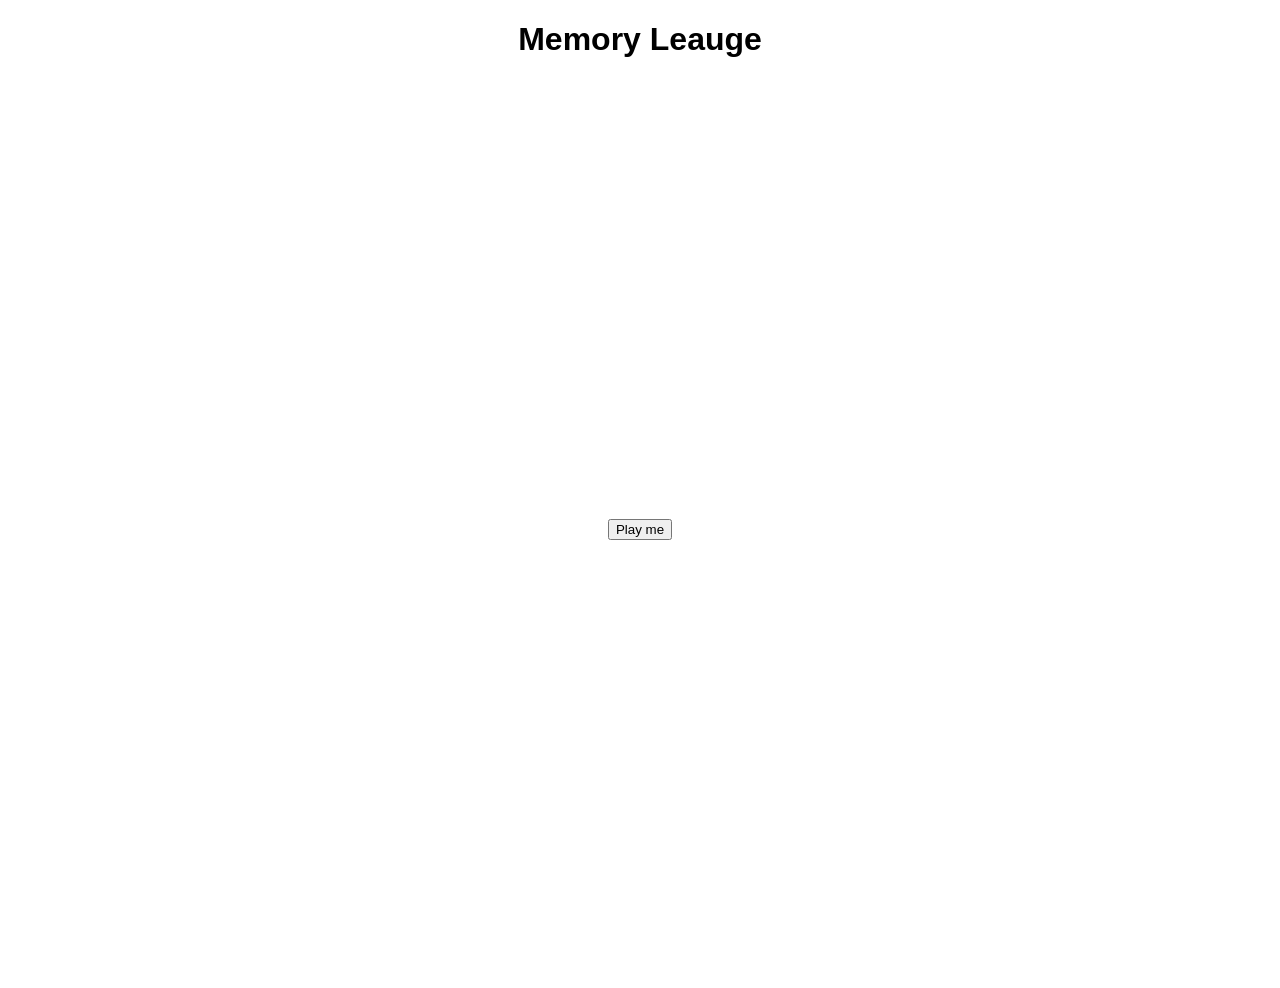
==== index.html @ 68c52e32 "Added wireframes to images" ====
<!DOCTYPE html>
<html lang="en">
<head>
  <meta charset="UTF-8">
<meta name="viewport" content="width=device-width, initial-scale=1.0">
<title>Memory Leauge</title>
<link rel="stylesheet" href="assets/css/style.css">
</head>

<body>

  <h1>Memory Leauge</h1>
  <div class="intro-button">
 <a href="game.html">
    <button>Play me</button>
 </a>
 </div>
</body>
</html>
---- assets/css/style.css ----
/* Targets the "Play me" button on the first page */
.intro-button {

    margin: 0;
    height: 100vh;
    display: flex;
    justify-content: center;
    align-items: center;
}

body{

    text-align: center;
    font-family: Arial, Helvetica, sans-serif ;
}

/*This covers */
.memory-card-holder{

    height: 532px;
    width: 475px;
    margin: 0 auto;
    background-color: white;
    border: 10px solid #5e5e5e ;
    display: flex;

}

.card{
    height: 128px;
    width: 223px;
    margin: auto;
}
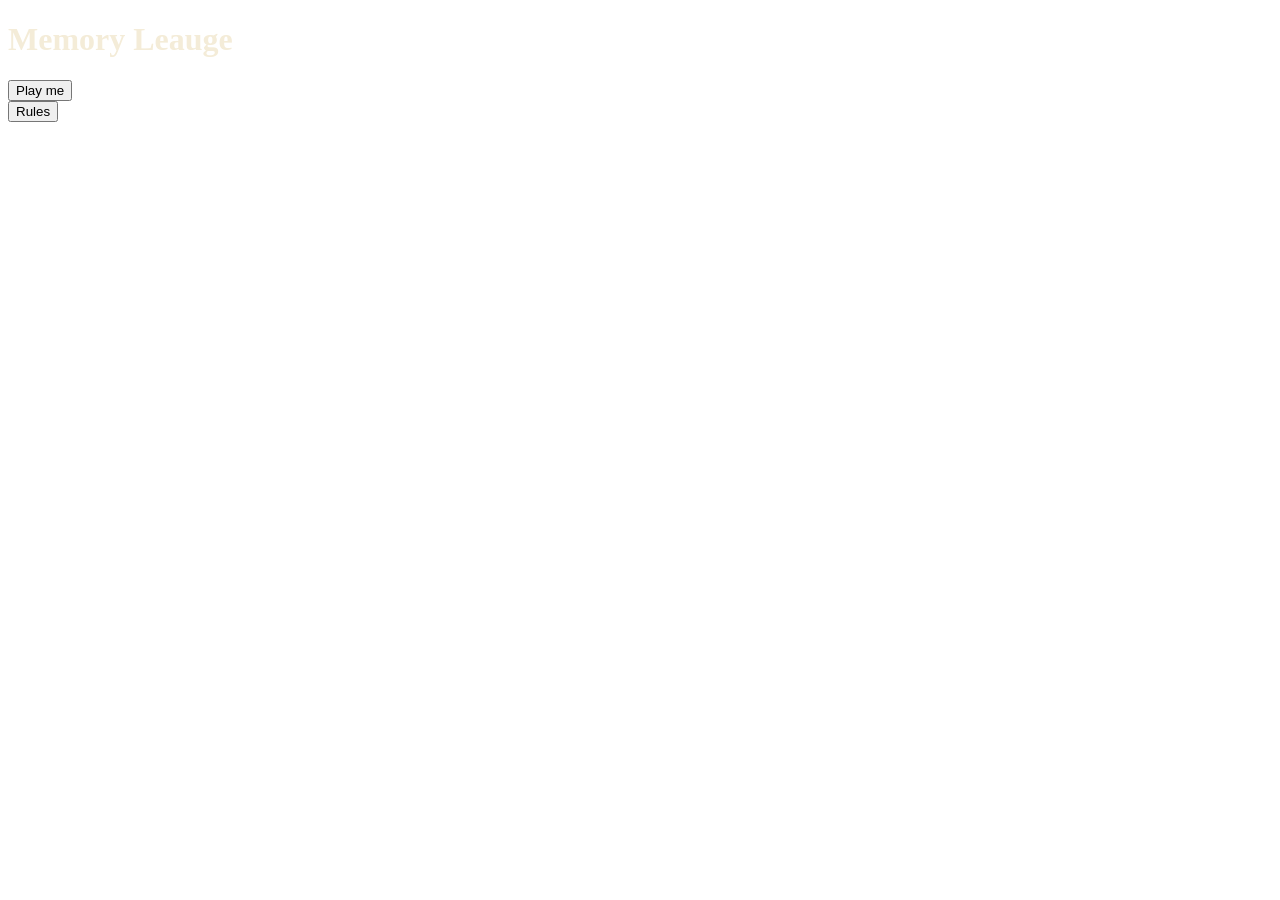
==== commit 6fe40939: "Added rules.html" ====
--- a/index.html
+++ b/index.html
@@ -5,15 +5,28 @@
 <meta name="viewport" content="width=device-width, initial-scale=1.0">
 <title>Memory Leauge</title>
 <link rel="stylesheet" href="assets/css/style.css">
+<link href="https://fonts.googleapis.com/css2?family=Cinzel:wght@600;700&family=EB+Garamond:ital@0;1&display=swap" rel="stylesheet">
+
 </head>
 
 <body>
 
-  <h1>Memory Leauge</h1>
+  <h1 class="fw-bold" style="color: #f4ecd8;">Memory Leauge</h1>
+
+
   <div class="intro-button">
  <a href="game.html">
-    <button>Play me</button>
+    <button class="intro-button">Play me</button>
  </a>
- </div>
+</div>
+
+
+<a href="rules.html">
+  <button class="rules">Rules</button>
+</a>
+
+ 
 </body>
-</html>+</html>
+
+
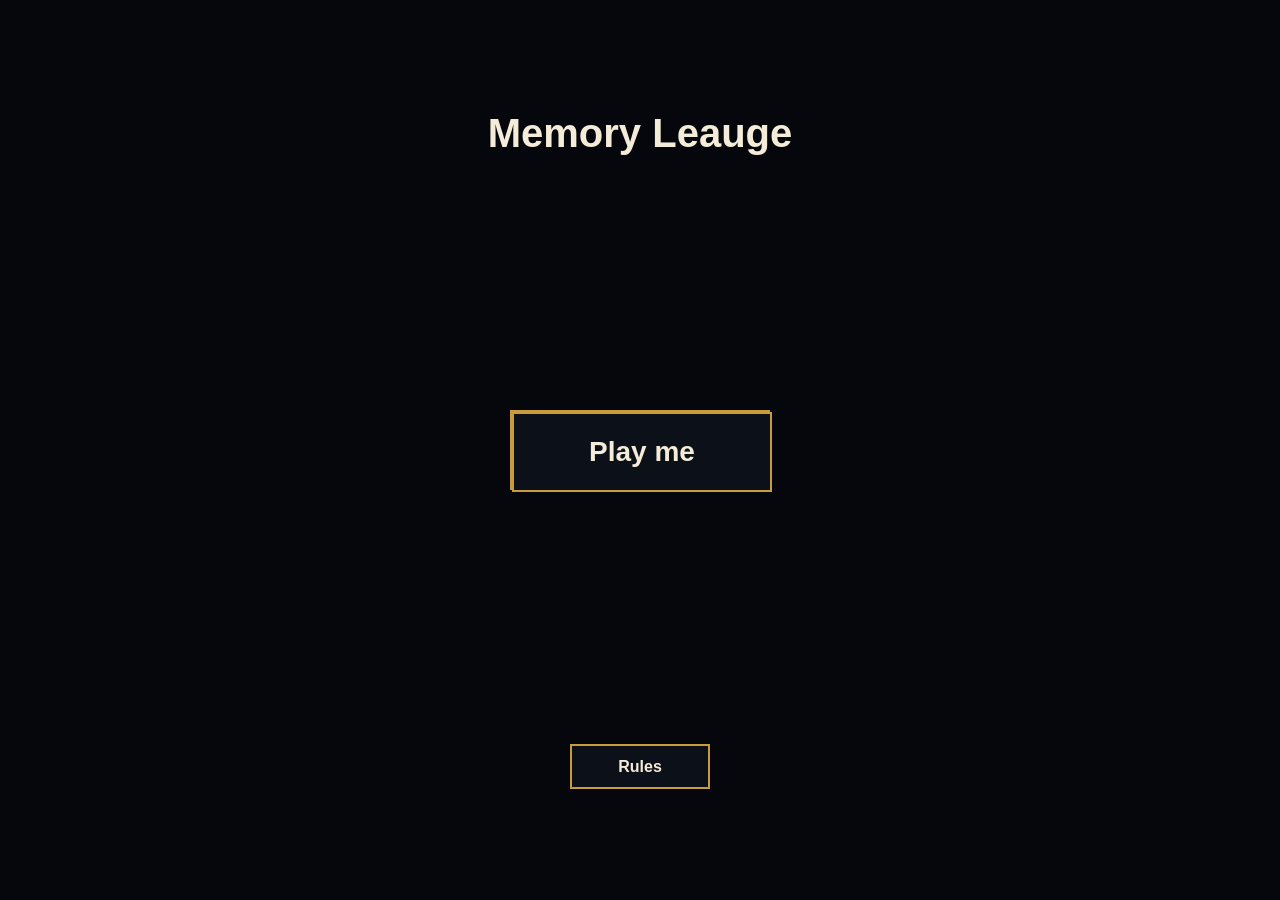
==== commit 01d0f4ea: "Added score,time,incorrect and grid container style" ====
--- a/index.html
+++ b/index.html
@@ -11,19 +11,18 @@
 
 <body>
 
-  <h1 class="fw-bold" style="color: #f4ecd8;">Memory Leauge</h1>
 
-
-  <div class="intro-button">
+  <section id="navigation">
+  <h1 id="hero-title" class="fw-bold" style="color: #f4ecd8;">Memory Leauge</h1>
+  <div class="game-btn">
  <a href="game.html">
-    <button class="intro-button">Play me</button>
+    <button class="game-btn">Play me</button>
  </a>
 </div>
-
-
-<a href="rules.html">
-  <button class="rules">Rules</button>
-</a>
+  <a href="rules.html">
+  <button class="rules-btn">Rules</button>
+ </a>
+ </section>
 
  
 </body>
--- a/assets/css/style.css
+++ b/assets/css/style.css
@@ -0,0 +1,212 @@
+
+body {
+
+    background-color: #05070d;
+    font-family: Arial, Helvetica, sans-serif;
+    color: #f4ecd8;
+}
+
+/* targets everything */
+
+* {
+    margin: 0;
+    padding: 0;
+    box-sizing: border-box;
+
+}
+
+/* button stlyes */
+
+.back-btn {
+
+    background-color: #0c1018;
+    color: #f4ecd8;
+    border: 2px solid;
+    border-color: #c89b3c;
+    cursor: pointer;
+    font-weight: bold;
+}
+
+.rules-btn {
+
+    width: 140px;
+    height: 45px;
+    font-size: 16px;
+    background-color: #0c1018;
+    color: #f4ecd8;
+    border: 2px solid;
+    border-color: #c89b3c;
+    cursor: pointer;
+    font-weight: bold;
+}
+
+.game-btn {
+
+    width: 260px;
+    height: 80px;
+    font-size: 28px;
+    background-color: #0c1018;
+    color: #f4ecd8;
+    border: 2px solid;
+    border-color: #c89b3c;
+    cursor: pointer;
+    font-weight: bold;
+
+}
+
+
+/* Main page */
+
+#navigation { 
+    display: grid;
+    place-items: center;
+    min-height: 100vh;
+    gap: 2rem;
+}
+
+#hero-title {
+    text-align: center;
+    font-size: 2.5rem;
+}
+
+/* Rules page */
+
+#rules-info {
+
+    display: grid;
+    place-items: center;
+    min-height: 100vh;
+    gap: 2rem;
+    text-align: center;
+    padding: 2rem;
+}
+
+.rules-title { 
+    font-size: 2.5rem;
+}
+
+#rule-container {
+
+    background-color: #0c1018;
+    border: 2px solid;
+    border-color: #c89b3c;
+    border-radius: 12px;
+    max-width: 500px;
+    width: 100%;
+    padding: 2rem;
+    text-align: left;
+}
+
+#rule-container ol {
+    padding: 1.2rem;
+}
+
+#rule-container li {
+    margin-bottom: 0.6rem;
+    font-size: 1.5rem;
+}
+
+/* Game page */
+
+#game-board {
+    min-height: 100vh;
+    display: grid;
+    grid-template-rows: auto 1fr;
+    place-items: center;
+    padding: 1rem;
+}
+
+#top-hud {
+    display: flex;
+    align-items: center;
+    gap: 1rem;
+    margin-top: 1rem;
+}
+
+#score {
+
+    background-color: #0c1018;
+    border-radius: 8px;
+    padding: 0.5rem 1rem;
+    border-color: #c89b3c;
+    font-weight: bold;
+}
+
+#timer {
+
+    background-color: #0c1018;
+    border-radius: 8px;
+    padding: 0.5rem 1rem;
+    border-color: #c89b3c;
+    font-weight: bold;
+}
+
+#incorrect {
+ 
+    background-color: #0c1018;
+    border-radius: 8px;
+    padding: 0.5rem 1rem;
+    border-color: #c89b3c;
+    font-weight: bold;
+}
+
+
+/* border for the cards */
+#container {
+    display: grid;
+    grid-template-columns: repeat(7, 1fr);
+    gap: 0.75rem;
+    margin: 1.5rem auto;
+    width:fit-content;
+}
+
+/* Cards */
+
+#grid-container .game-card {
+  position: relative;
+  width: 4.3rem;
+  height: 6.5rem;
+  perspective: 1000px;
+  cursor: pointer;
+}
+
+#grid-container .game-card img {
+  position: absolute;
+  width: 100%;
+  height: 100%;
+  border-radius: 6px;
+  border: 2px solid var(--border);
+  backface-visibility: hidden;
+  transition: transform 0.5s ease;
+  object-fit: cover;
+}
+ 
+#grid-container .card-front {
+  transform: rotateY(180deg);
+}
+ 
+#grid-container .card-back {
+  transform: rotateY(0);
+}
+ 
+#grid-container .game-card.flipped .card-front {
+  transform: rotateY(0);
+}
+ 
+#grid-container .game-card.flipped .card-back {
+  transform: rotateY(180deg);
+}
+
+
+/* different medias */
+
+@media (min-width: 768px) {
+  #grid-container .game-card {
+    width: 5.7rem;
+    height: 8.5rem;
+  }
+ 
+  #game-title {
+    font-size: 4rem;
+  }
+}
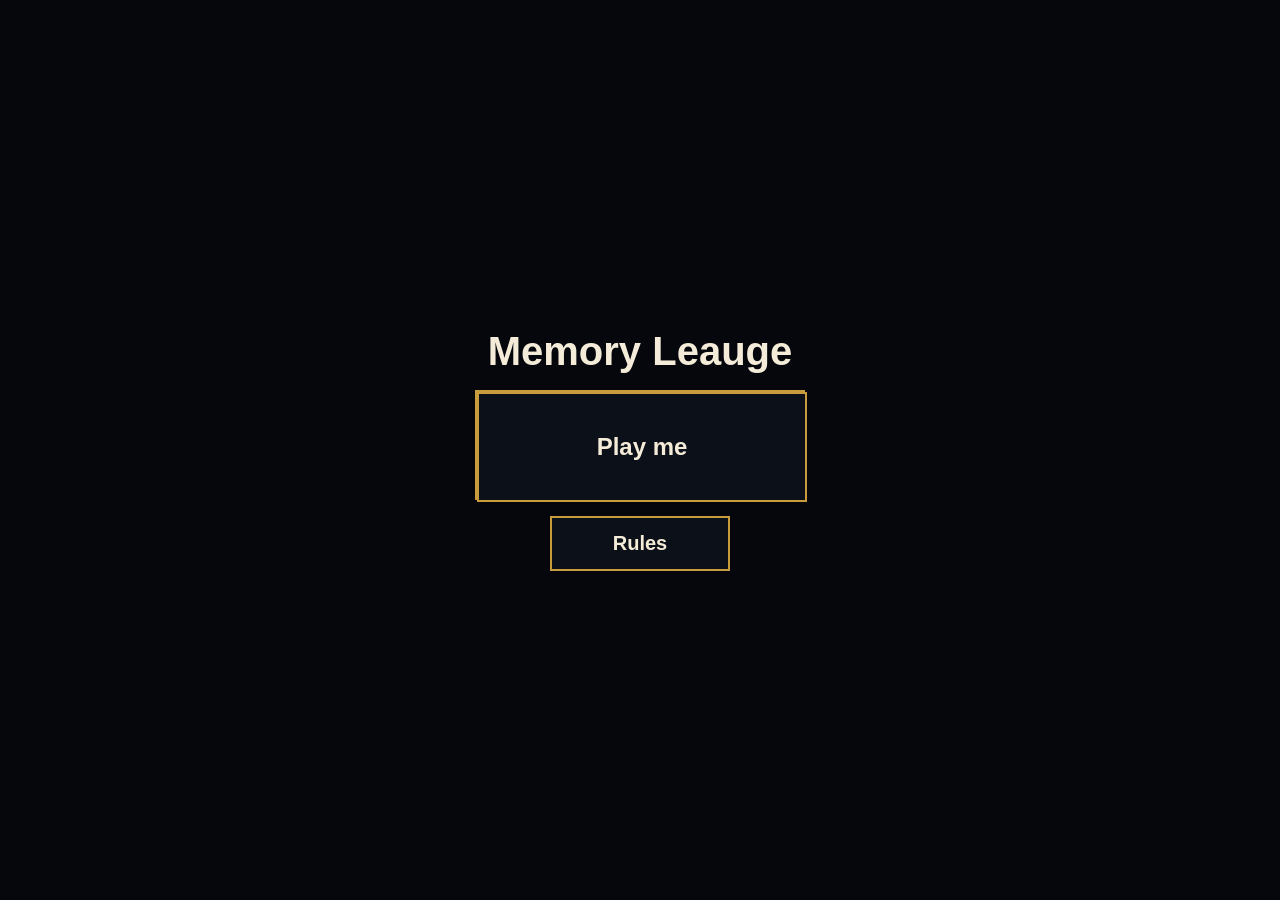
==== commit 5bc426af: "fixed mispelled league" ====
--- a/index.html
+++ b/index.html
@@ -3,9 +3,8 @@
 <head>
   <meta charset="UTF-8">
 <meta name="viewport" content="width=device-width, initial-scale=1.0">
-<title>Memory Leauge</title>
+<title>Memory League</title>
 <link rel="stylesheet" href="assets/css/style.css">
-<link href="https://fonts.googleapis.com/css2?family=Cinzel:wght@600;700&family=EB+Garamond:ital@0;1&display=swap" rel="stylesheet">
 
 </head>
 
--- a/assets/css/style.css
+++ b/assets/css/style.css
@@ -19,9 +19,13 @@
 
 .back-btn {
 
-    background-color: #0c1018;
-    color: #f4ecd8;
-    border: 2px solid;
+    position: absolute;
+    top: 1.5rem;
+    left: 1.5rem;
+    background-color: #0c1018;
+    color: #f4ecd8;
+    border: 2px solid;
+    padding: 0.8rem 1.4rem;
     border-color: #c89b3c;
     cursor: pointer;
     font-weight: bold;
@@ -29,9 +33,9 @@
 
 .rules-btn {
 
-    width: 140px;
-    height: 45px;
-    font-size: 16px;
+    width: 180px;
+    height: 55px;
+    font-size: 20px;
     background-color: #0c1018;
     color: #f4ecd8;
     border: 2px solid;
@@ -42,26 +46,44 @@
 
 .game-btn {
 
-    width: 260px;
-    height: 80px;
-    font-size: 28px;
-    background-color: #0c1018;
-    color: #f4ecd8;
-    border: 2px solid;
-    border-color: #c89b3c;
-    cursor: pointer;
-    font-weight: bold;
-
+    width: 330px;
+    height: 110px;
+    font-size: 24px;
+    background-color: #0c1018;
+    color: #f4ecd8;
+    border: 2px solid;
+    border-color: #c89b3c;
+    cursor: pointer;
+    font-weight: bold;
+
+}
+
+.reset-btn {
+    width: 200px;
+    height: 110px;
+    background-color: #0c1018;
+    color: #f4ecd8;
+    border: 2px solid;
+    border-color: #c89b3c;
+    border-radius: 8px;
+    padding: 1rem 1.4rem;
+    font-weight: bold;
+    font-size: medium;
+    cursor: pointer;
+    margin-top: 1.5rem;
+    margin-bottom: 2rem;
 }
 
 
 /* Main page */
 
 #navigation { 
-    display: grid;
-    place-items: center;
+    display: flex;
+    flex-direction: column;
+    align-items: center;
+    justify-content: center;
     min-height: 100vh;
-    gap: 2rem;
+    gap: 1rem;
 }
 
 #hero-title {
@@ -120,14 +142,16 @@
     display: flex;
     align-items: center;
     gap: 1rem;
-    margin-top: 1rem;
+    padding: 1.5rem 2rem;
+    font-size: 1.3rem;
 }
 
 #score {
 
     background-color: #0c1018;
-    border-radius: 8px;
-    padding: 0.5rem 1rem;
+    border: 2px solid;
+    border-radius: 8px;
+    padding: 0.8rem 1.4rem;
     border-color: #c89b3c;
     font-weight: bold;
 }
@@ -135,8 +159,9 @@
 #timer {
 
     background-color: #0c1018;
-    border-radius: 8px;
-    padding: 0.5rem 1rem;
+    border: 2px solid;
+    border-radius: 8px;
+    padding: 0.8rem 1.4rem;
     border-color: #c89b3c;
     font-weight: bold;
 }
@@ -144,19 +169,20 @@
 #incorrect {
  
     background-color: #0c1018;
-    border-radius: 8px;
-    padding: 0.5rem 1rem;
+    border: 2px solid;
+    border-radius: 8px;
+    padding: 0.8rem 1.4rem;
     border-color: #c89b3c;
     font-weight: bold;
 }
 
 
 /* border for the cards */
-#container {
+#grid-container {
     display: grid;
     grid-template-columns: repeat(7, 1fr);
-    gap: 0.75rem;
-    margin: 1.5rem auto;
+    gap: 1.2rem;
+    margin: 2rem auto;
     width:fit-content;
 }
 
@@ -181,6 +207,8 @@
   object-fit: cover;
 }
  
+/* card animation */
+
 #grid-container .card-front {
   transform: rotateY(180deg);
 }
@@ -207,6 +235,6 @@
   }
  
   #game-title {
-    font-size: 4rem;
-  }
-}+    font-size: 4rem; }
+
+  }
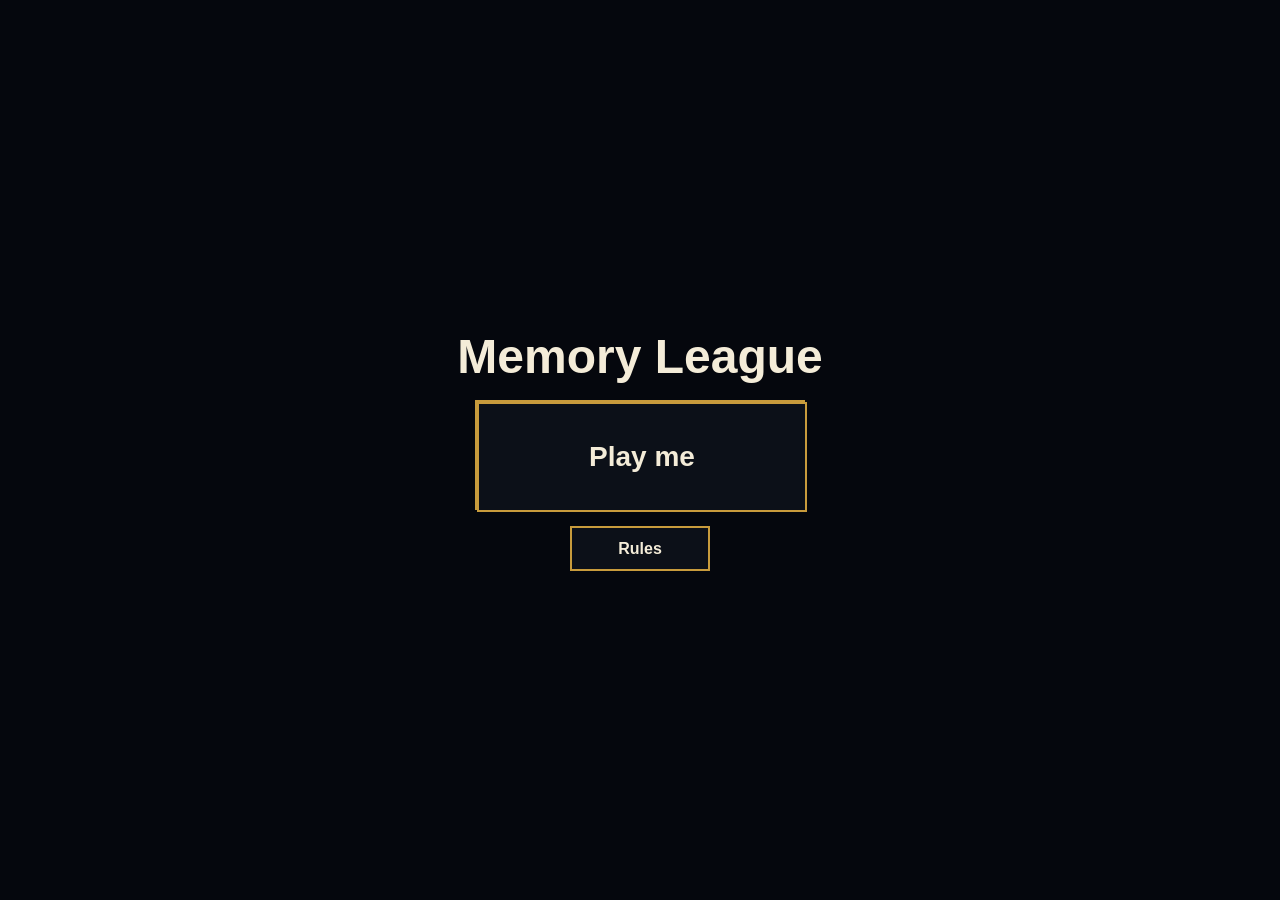
==== commit 1b2ce955: "added media querys" ====
--- a/index.html
+++ b/index.html
@@ -12,7 +12,7 @@
 
 
   <section id="navigation">
-  <h1 id="hero-title" class="fw-bold" style="color: #f4ecd8;">Memory Leauge</h1>
+  <h1 id="hero-title" class="fw-bold" style="color: #f4ecd8;">Memory League</h1>
   <div class="game-btn">
  <a href="game.html">
     <button class="game-btn">Play me</button>
--- a/assets/css/style.css
+++ b/assets/css/style.css
@@ -228,13 +228,108 @@
 
 /* different medias */
 
+
+/* small devices - 375px */
+
+@media (min-width: 375px) {
+
+    #hero-title {
+    font-size: 1.8rem;
+  }
+
+  .game-btn {
+    width: 240px;
+    height: 70px;
+    font-size: 20px;
+  }
+}
+
+.rules-btn {
+    width: 140px;
+    height: 45px;
+    font-size: 16px;
+  }
+
+  #grid-container {
+    grid-template-columns: repeat(4, 1fr);
+  }
+
+  #grid-container .game-card {
+    width: 3.8rem;
+    height: 5.7rem;
+  }
+
+  #top-hud {
+    flex-wrap: wrap;
+    gap: 0.5rem;
+    font-size: 0.9rem;
+  }
+
+/* 768 px tablet */
+
+
 @media (min-width: 768px) {
+  #hero-title {
+    font-size: 2.5rem;
+  }
+
+  .game-btn {
+    width: 280px;
+    height: 85px;
+    font-size: 24px;
+  }
+
+  #grid-container {
+    grid-template-columns: repeat(5, 1fr);
+  }
+
+  #grid-container .game-card {
+    width: 4.8rem;
+    height: 7.2rem;
+  }
+
+  #top-hud {
+    flex-wrap: nowrap;
+    font-size: 1.1rem;
+  }
+}
+
+/* 992 px */
+
+@media (min-width: 992px) {
+  #hero-title {
+    font-size: 3rem;
+  }
+
+  .game-btn {
+    width: 330px;
+    height: 110px;
+    font-size: 28px;
+  }
+
+  #grid-container {
+    grid-template-columns: repeat(7, 1fr);
+  }
+
   #grid-container .game-card {
     width: 5.7rem;
     height: 8.5rem;
   }
- 
-  #game-title {
-    font-size: 4rem; }
-
-  }+}
+
+/* 1440px */
+
+@media (min-width: 1440px) {
+  #hero-title {
+    font-size: 4rem;
+  }
+
+  #grid-container .game-card {
+    width: 6.2rem;
+    height: 9.2rem;
+  }
+
+  #grid-container {
+    gap: 1.5rem;
+  }
+}
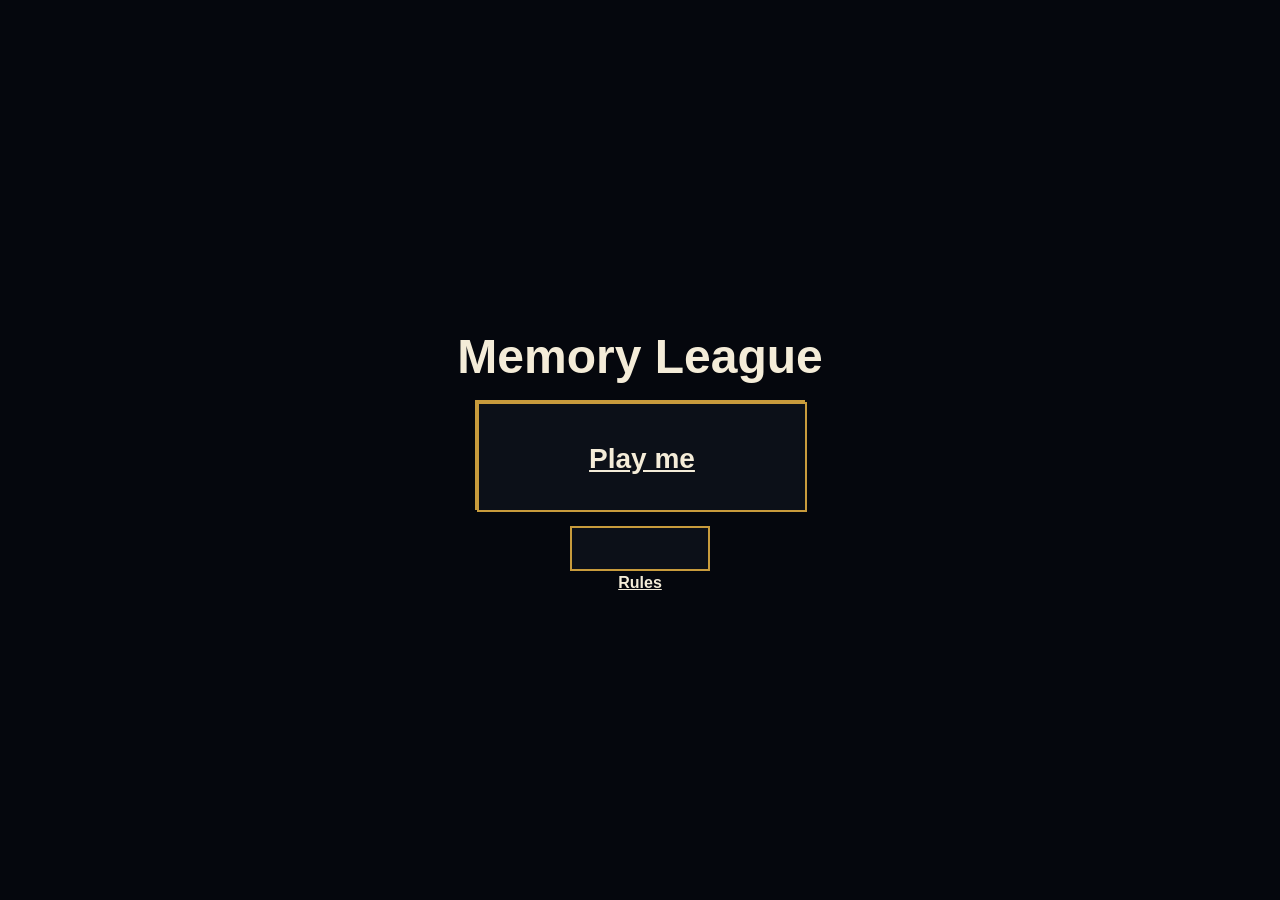
==== commit c4a8c143: "Added photos and linked them in the readME for users" ====
--- a/index.html
+++ b/index.html
@@ -14,14 +14,13 @@
   <section id="navigation">
   <h1 id="hero-title" class="fw-bold" style="color: #f4ecd8;">Memory League</h1>
   <div class="game-btn">
- <a href="game.html">
-    <button class="game-btn">Play me</button>
- </a>
-</div>
-  <a href="rules.html">
-  <button class="rules-btn">Rules</button>
- </a>
- </section>
+
+ <a href="game.html" class="game-btn">Play me </a>
+
+  </div>
+  <a href="rules.html" class="rules-btn">Rules</a>
+</section>
+
 
  
 </body>
--- a/assets/css/style.css
+++ b/assets/css/style.css
@@ -33,6 +33,9 @@
 
 .rules-btn {
 
+    display: inline-block;
+    line-height: 110px;
+    text-align: center;
     width: 180px;
     height: 55px;
     font-size: 20px;
@@ -46,6 +49,9 @@
 
 .game-btn {
 
+    display: inline-block;
+    text-align: center;
+    line-height: 110px;
     width: 330px;
     height: 110px;
     font-size: 24px;
@@ -318,7 +324,6 @@
 }
 
 /* 1440px */
-
 @media (min-width: 1440px) {
   #hero-title {
     font-size: 4rem;
